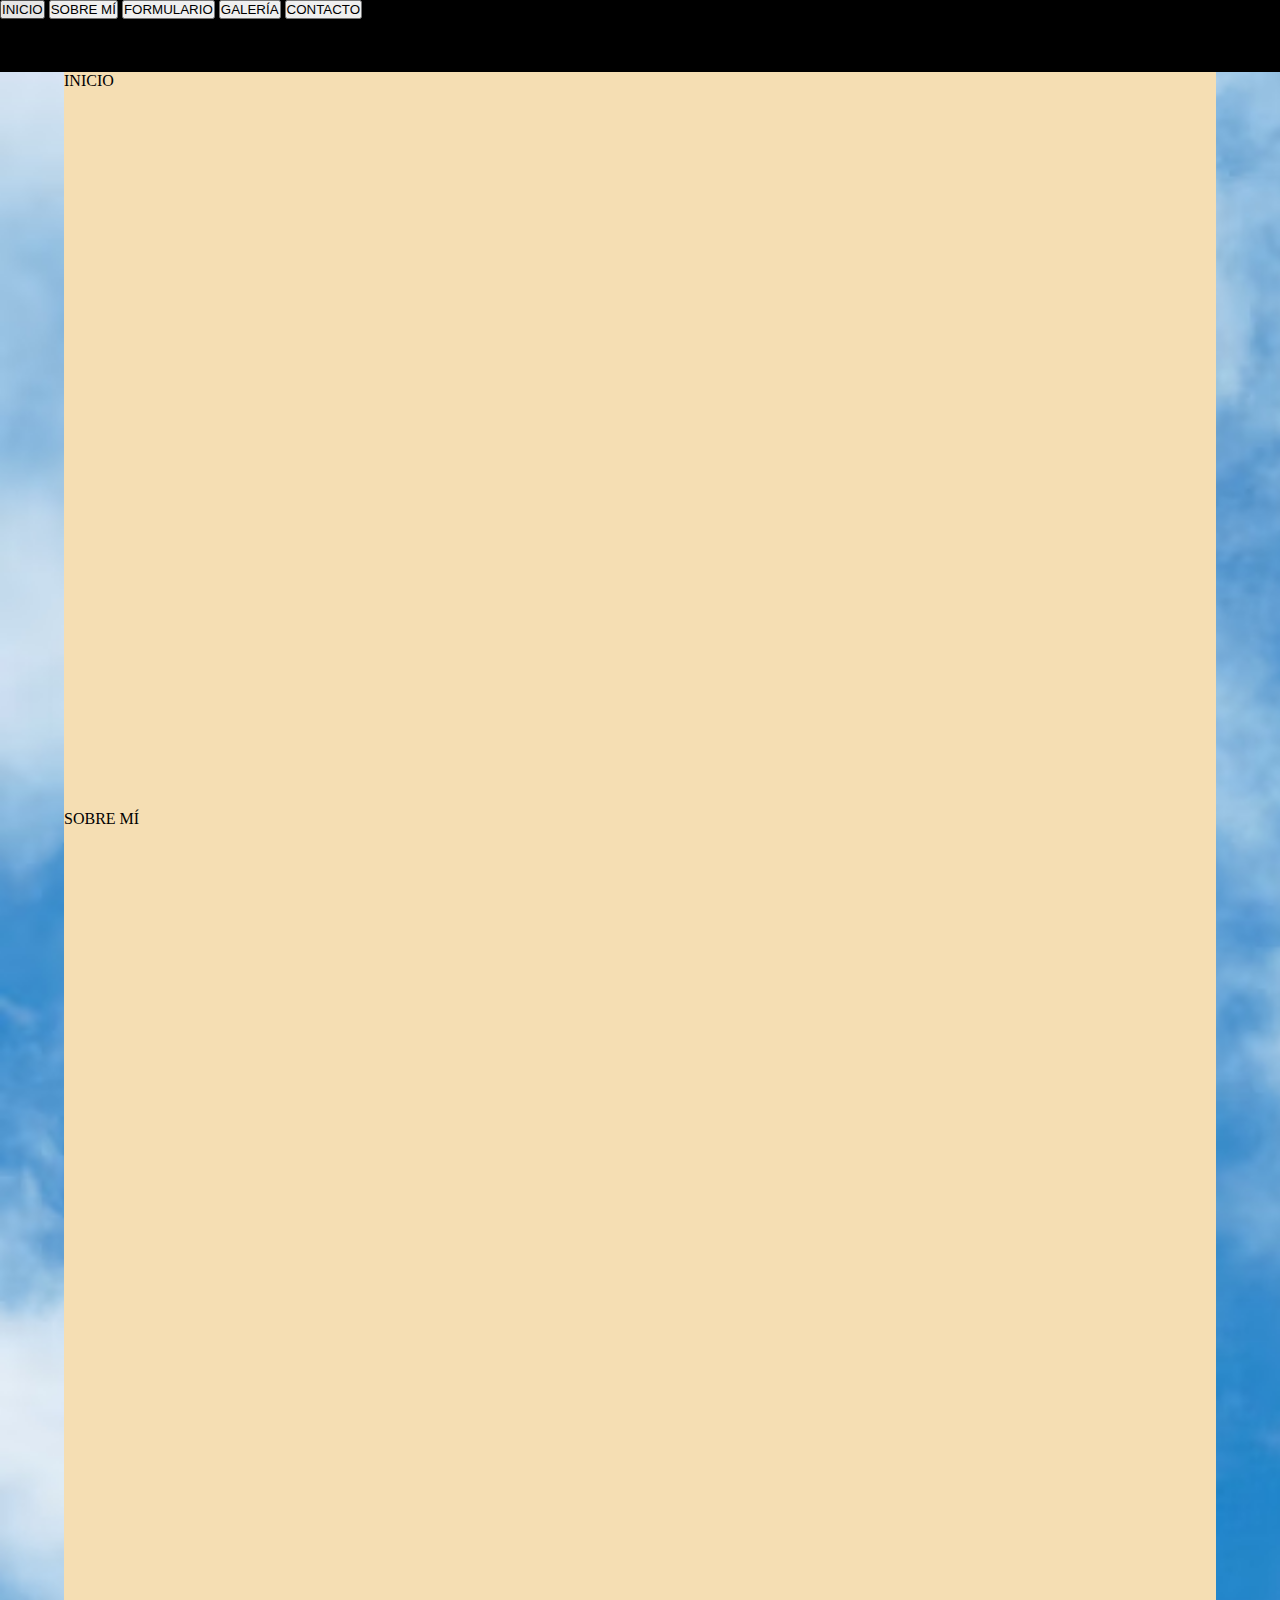
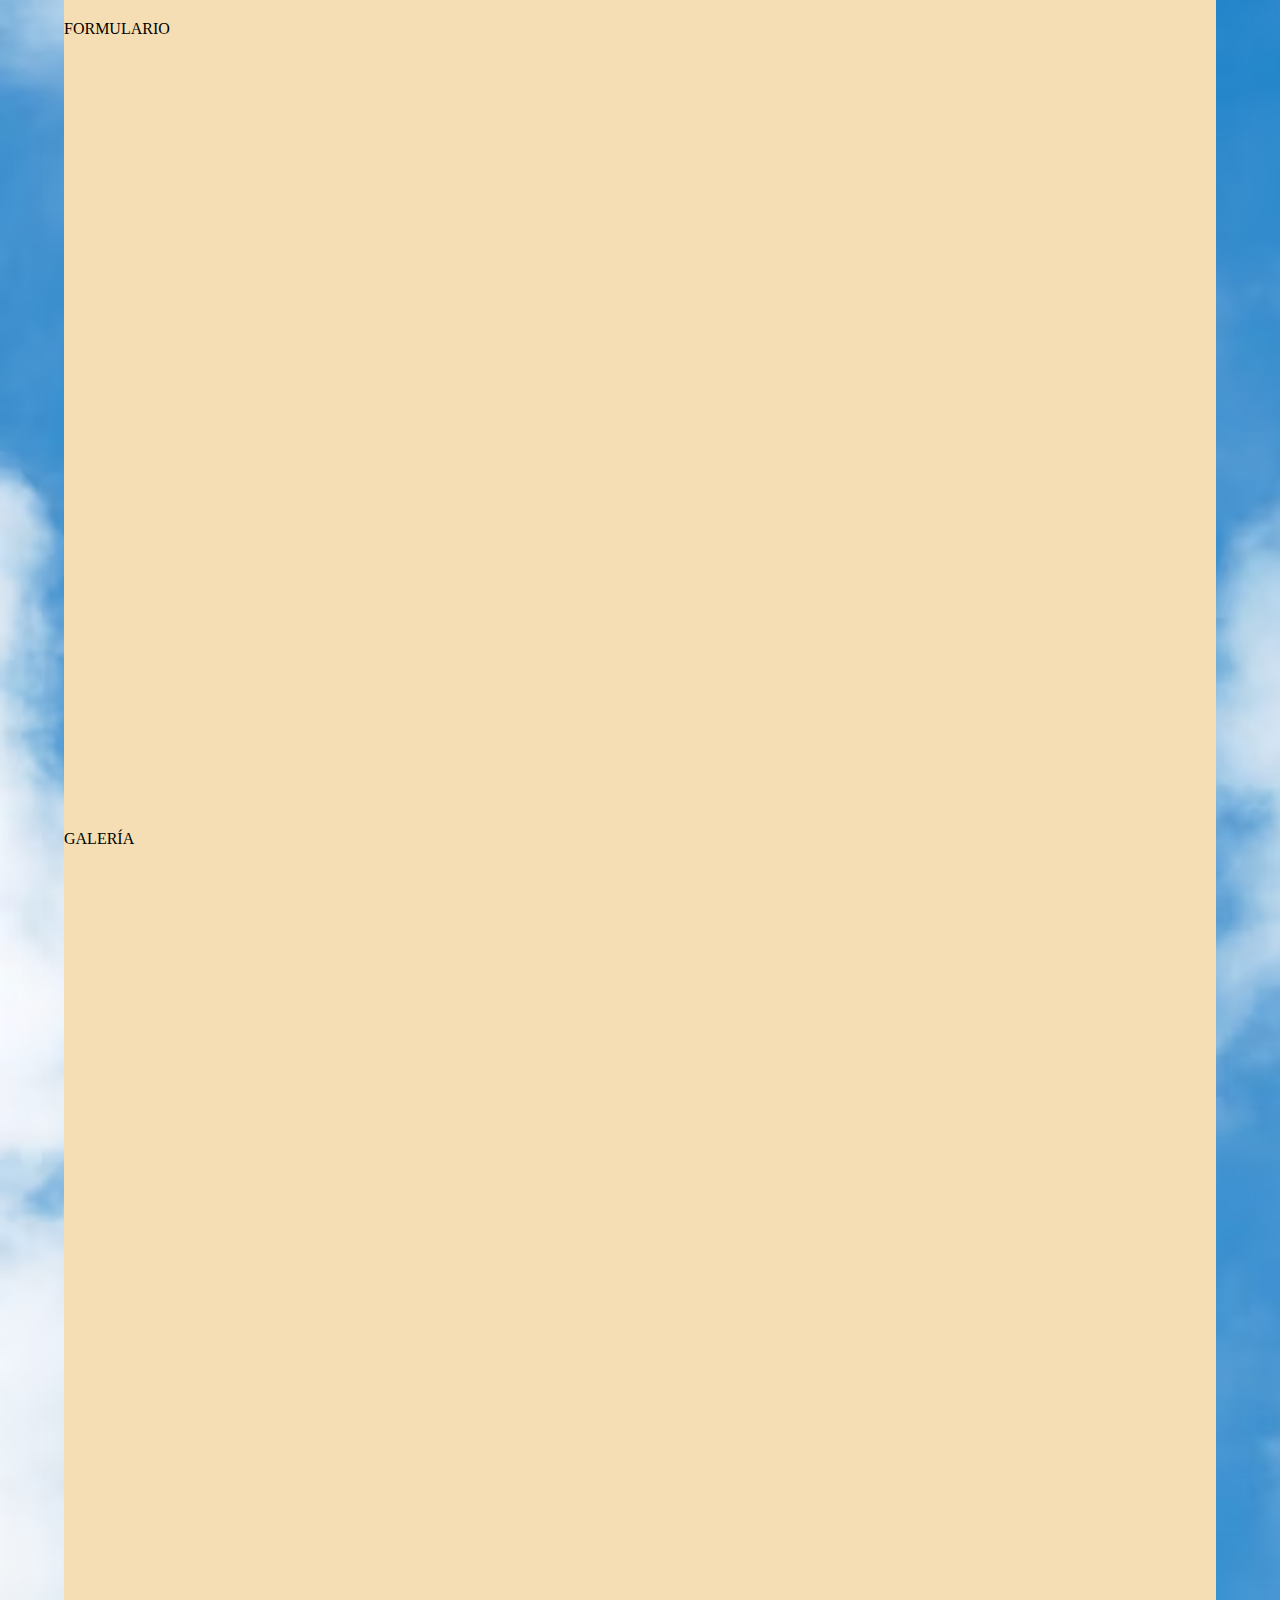
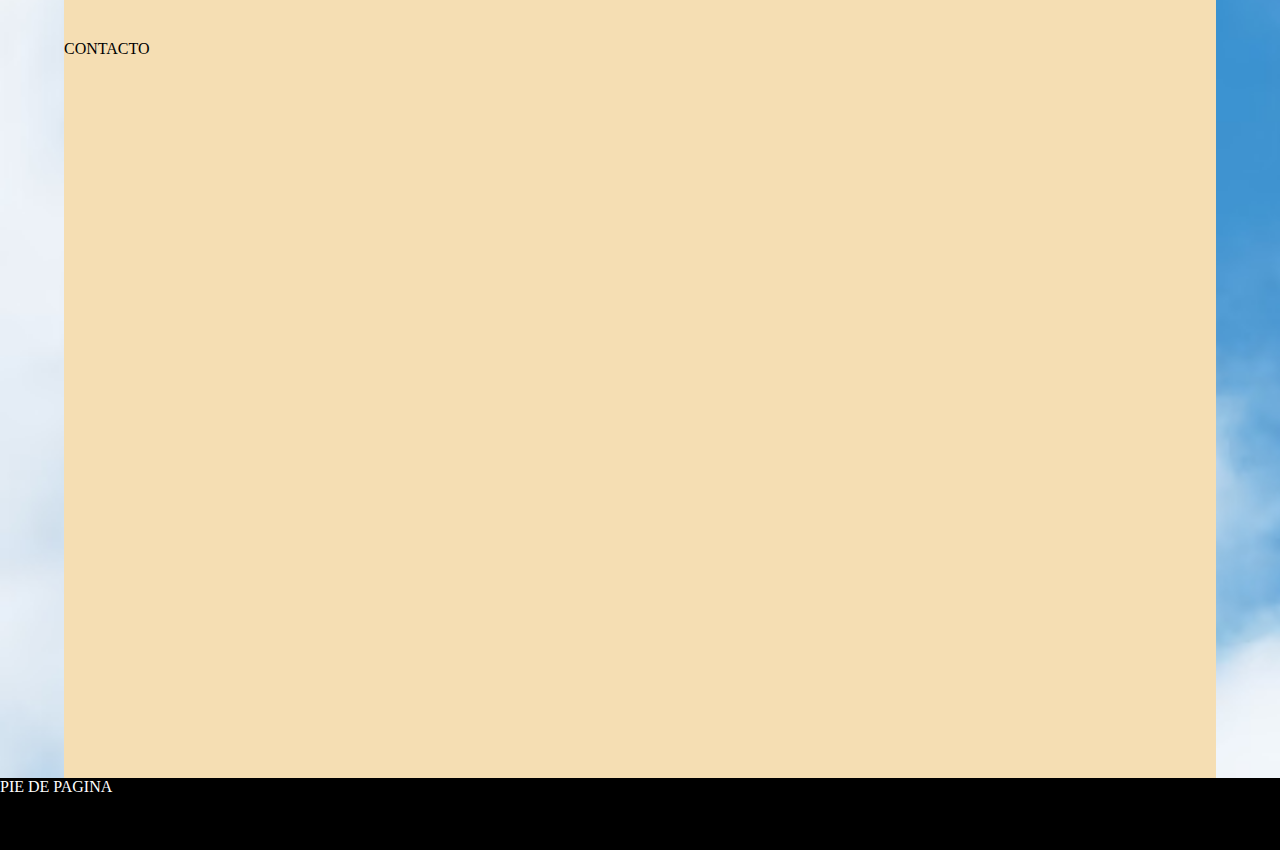
==== Responsive - Nico Massaccesi - 1º DAM/index.html @ 86c6ba63 "V0.1" ====
<!DOCTYPE html>
<html lang="es">
<head>
    <meta charset="UTF-8">
    <meta name="viewport" content="width=device-width, initial-scale=1.0">
    <link rel="stylesheet" href="./styles/styles.css">
    <title>PÁGINA PERSONAL</title>
</head>
<body>
    <header class="cabecera">
        <nav class="navegador">
            <a href="#inicio"><button>INICIO</button></a>
            <a href="#sobreMi"><button>SOBRE MÍ</button></a>
            <a href="#formulario"><button>FORMULARIO</button></a>
            <a href="#galeria"><button>GALERÍA</button></a>
            <a href="#contacto"><button>CONTACTO</button> </a>
            
            
            
              
        </nav>
    </header>
    <main class="principal">
        <section id="inicio">INICIO</section>
        <section id="sobreMi">SOBRE MÍ</section>
        <section id="formulario">FORMULARIO</section>
        <section id="galeria">GALERÍA</section>
        <section id="contacto">CONTACTO</section>
    </main>
    <footer class="pie">PIE DE PAGINA</footer>
</body>
</html>
---- Responsive - Nico Massaccesi - 1º DAM/styles/styles.css ----
*{
    margin: 0;
    padding: 0;
}
:root{
    --cabeceraPieHeight: 8vh;
    --sectionHeight: 90vh;
    --sectionWidth: 90vw;
}
.cabecera{
    background-color: black;
    color: white;
    height: var(--cabeceraPieHeight);
}
.principal{
    background-image: url(../images/sky.avif);
    background-repeat: no-repeat;
    background-size: cover;
    display: flex;
    flex-direction: column;
    justify-content: center;
    align-items: center;
    /* padding: 2vw; */

}
#inicio, #sobreMi, #formulario, #galeria, #contacto{
    background-color:wheat;
    /* margin: 2vw; */
}
#inicio{
    height: calc(var(--sectionHeight) - var(--cabeceraPieHeight)) ;
    width: var(--sectionWidth);
}   
#sobreMi{
    height: var(--sectionHeight);
    width: var(--sectionWidth);

}
#formulario{
    height: var(--sectionHeight);
    width: var(--sectionWidth);
}
#galeria{
    height: var(--sectionHeight);
    width: var(--sectionWidth);
}
#contacto{
    height: calc(var(--sectionHeight) - var(--cabeceraPieHeight)) ;
    width: var(--sectionWidth);
}
.pie{
    background-color: black;
    color: white;
    height: var(--cabeceraPieHeight);
}
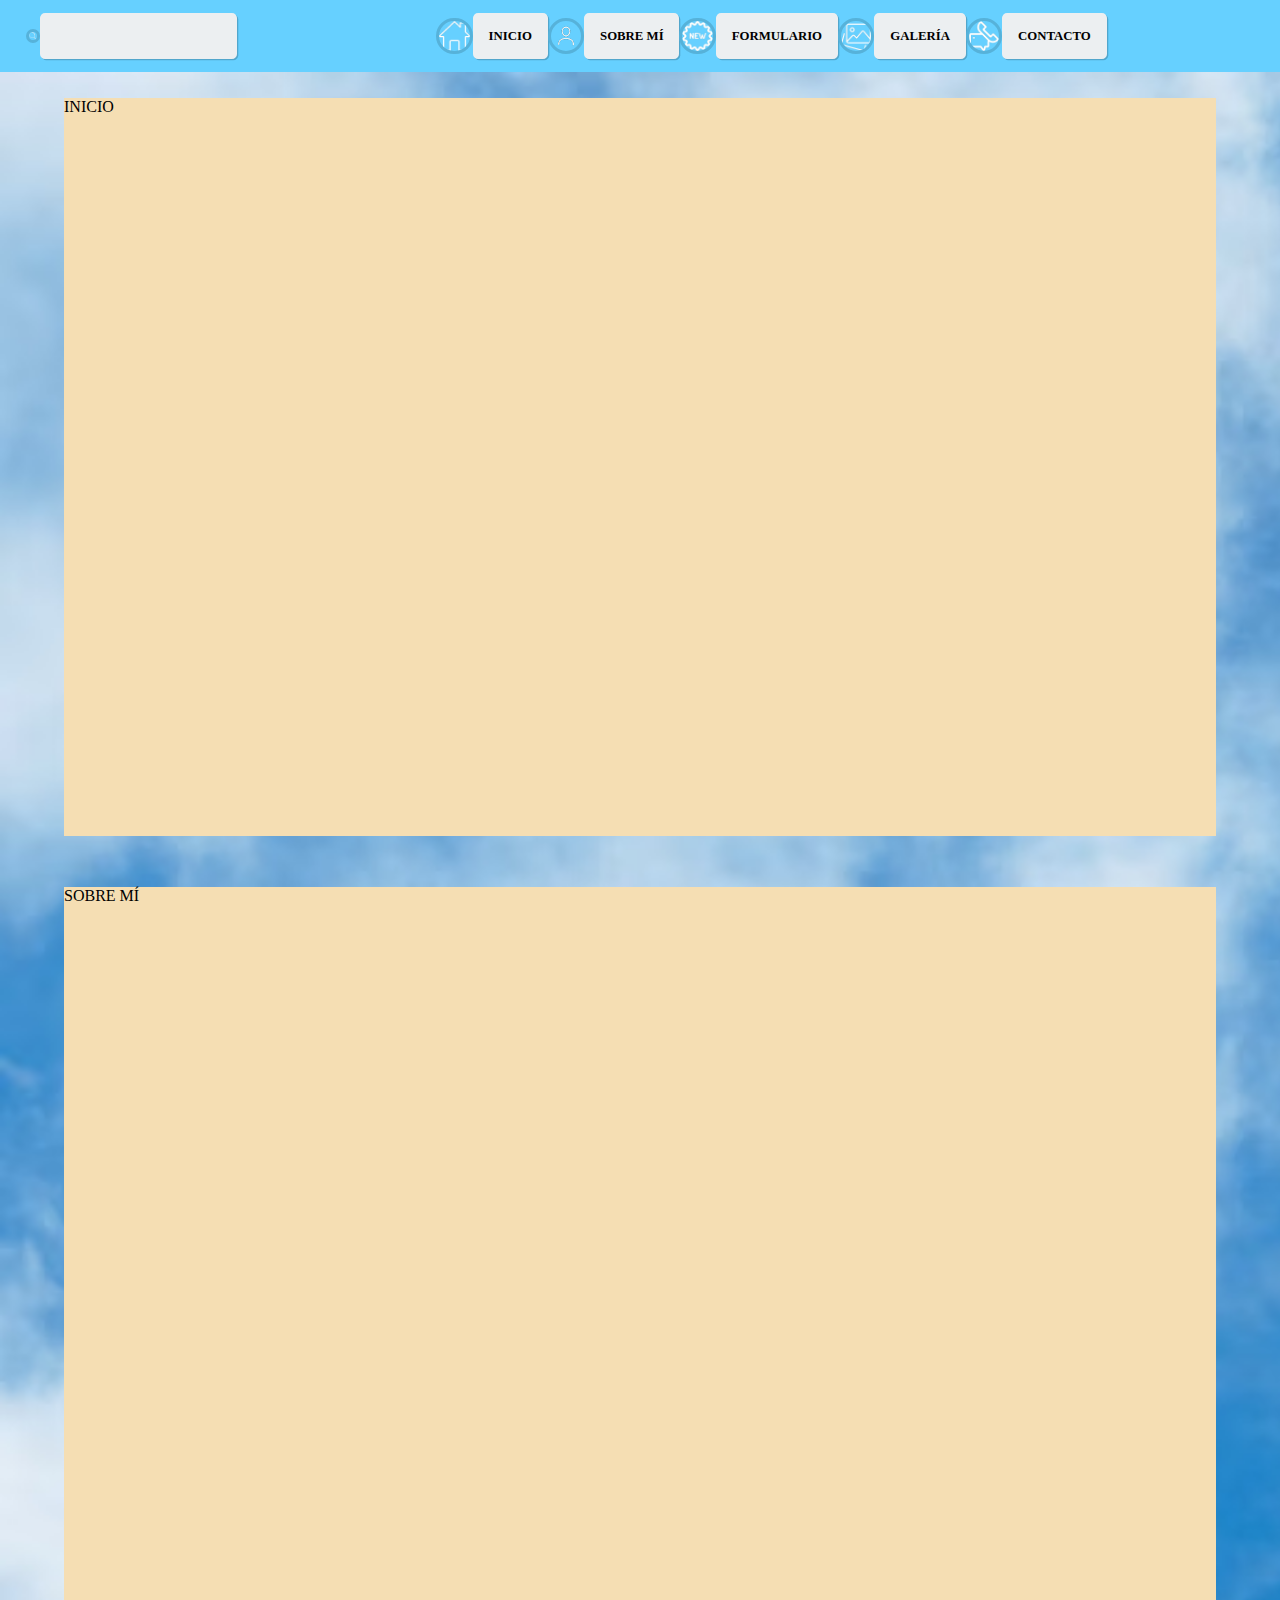
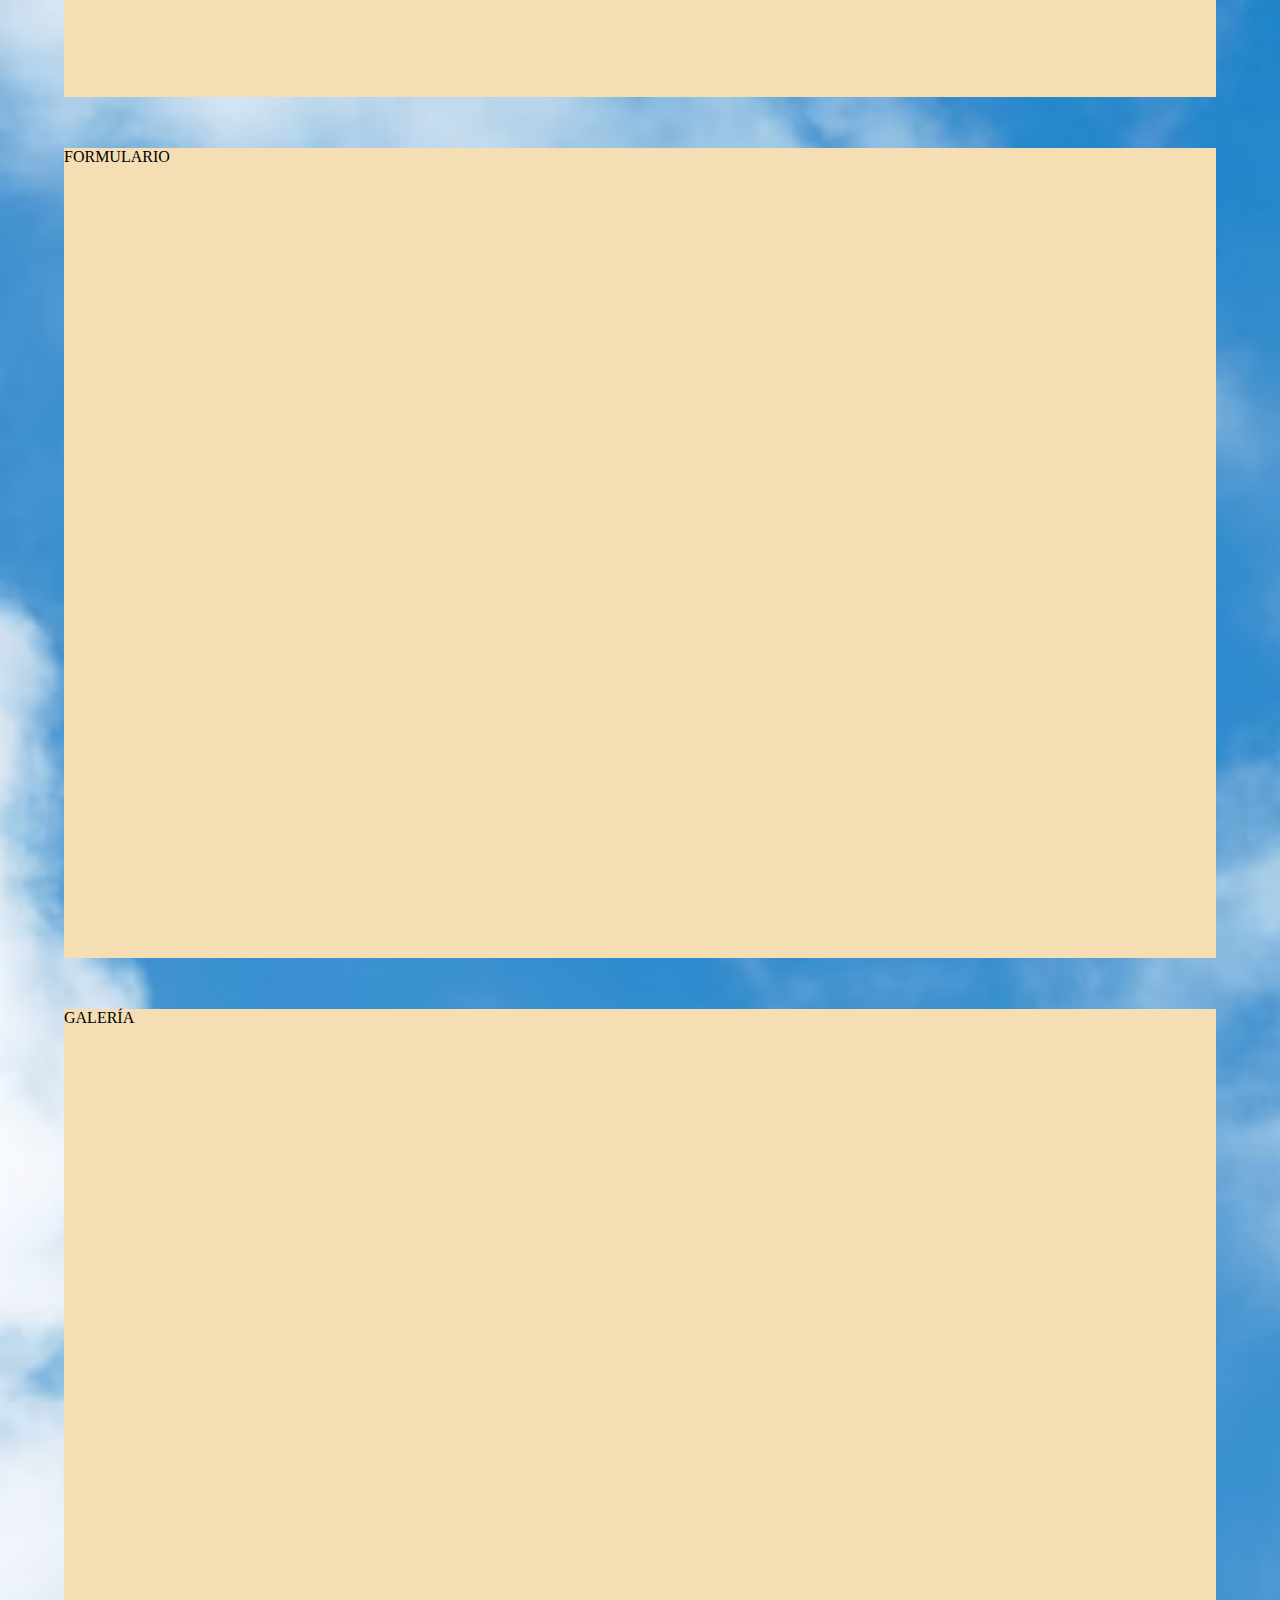
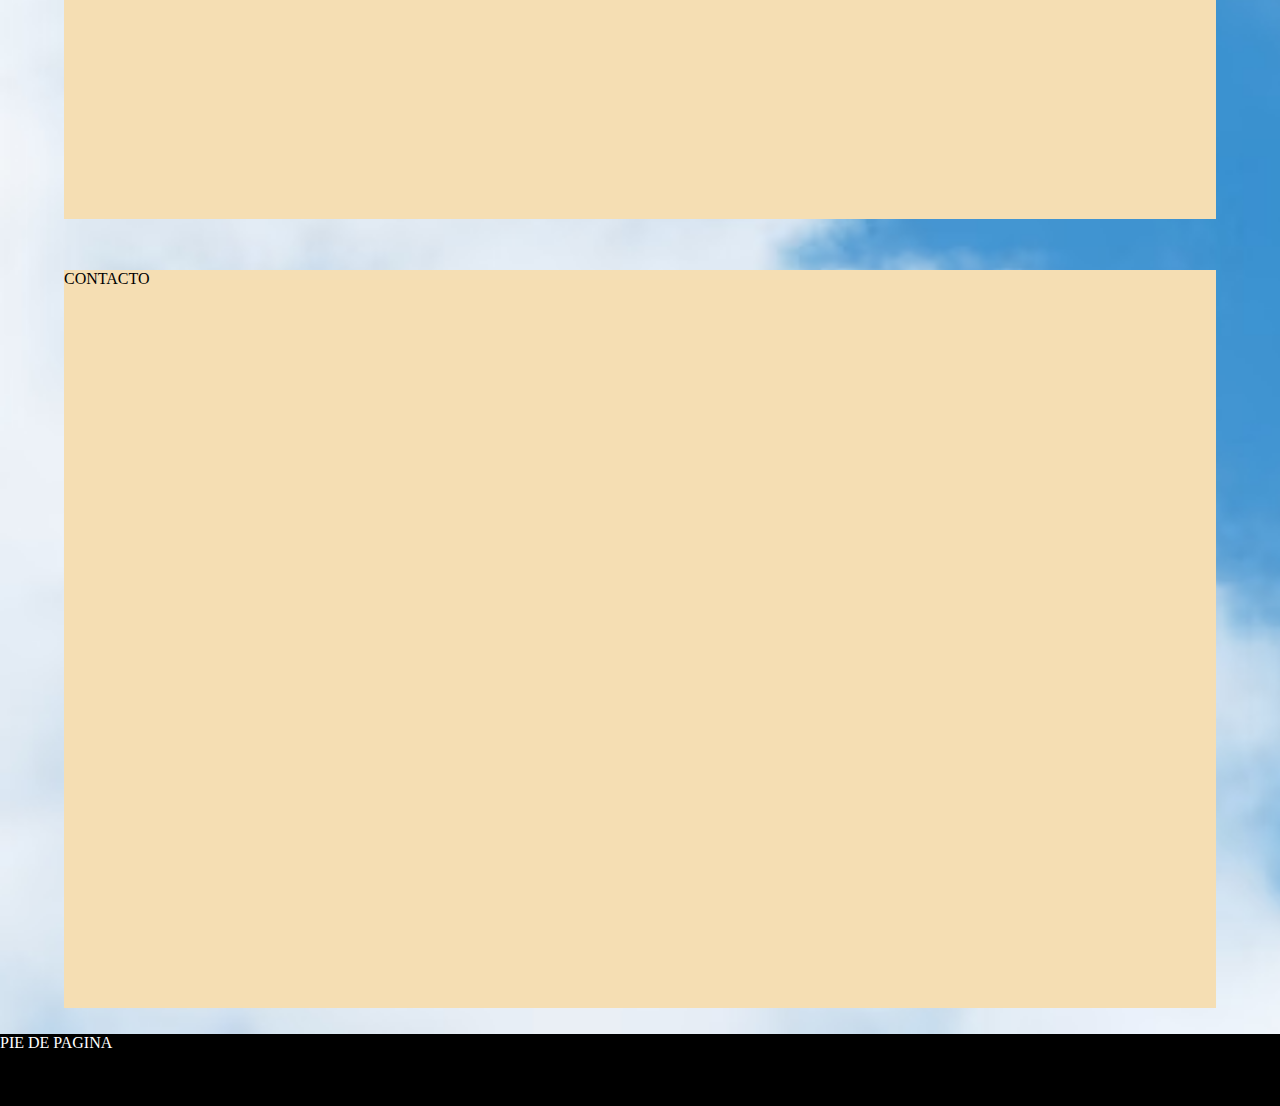
==== commit e47a9803: "Commit 17/11/2023 Viernes" ====
--- a/Responsive - Nico Massaccesi - 1º DAM/index.html
+++ b/Responsive - Nico Massaccesi - 1º DAM/index.html
@@ -8,11 +8,20 @@
 </head>
 <body>
     <header class="cabecera">
-        <nav class="navegador">
+        <nav class="navegadorBuscador">
+            <img class="icono" src="./images/buscar.png" alt="ERROR">
+            <input type="search">
+        </nav>
+        <nav class="navegadorBotones">
+            <img class="icono" src="./images/inicio.png" alt="ERROR">
             <a href="#inicio"><button>INICIO</button></a>
+            <img class="icono" src="./images/sobremi.png" alt="ERROR">
             <a href="#sobreMi"><button>SOBRE MÍ</button></a>
+            <img class="icono" src="./images/formulario.png" alt="ERROR">
             <a href="#formulario"><button>FORMULARIO</button></a>
+            <img class="icono" src="./images/galeria.png" alt="ERROR">
             <a href="#galeria"><button>GALERÍA</button></a>
+            <img class="icono" src="./images/contacto.png" alt="ERROR">
             <a href="#contacto"><button>CONTACTO</button> </a>
             
             
--- a/Responsive - Nico Massaccesi - 1º DAM/styles/styles.css
+++ b/Responsive - Nico Massaccesi - 1º DAM/styles/styles.css
@@ -6,11 +6,50 @@
     --cabeceraPieHeight: 8vh;
     --sectionHeight: 90vh;
     --sectionWidth: 90vw;
+    --lightBlueBackground: #66D0FF;
+    --cloudColor: #ECEFF1;
 }
 .cabecera{
-    background-color: black;
-    color: white;
+    background-color: var(--lightBlueBackground);
+    color: var(--cloudColor);
     height: var(--cabeceraPieHeight);
+    display: flex;
+    justify-content:space-between;
+    align-items: center;
+}
+
+
+.navegadorBuscador, .navegadorBotones{
+    display: flex;
+    justify-content: center;
+    align-items: center;
+}
+.icono{
+    border: 3px solid #56b2da;
+    border-radius: 100%;
+    height: 3%;
+    width: 3%;
+}
+
+button, input {
+    background: var(--cloudColor);
+    font-family: inherit;
+    padding: 1em;
+    font-weight: 900;
+    font-size: 1vw;
+    border: 3px solid var(--cloudColor);
+    border-radius: 0.4em;
+    box-shadow: 0.1em 0.1em rgba(0, 0, 0, 0.2);
+}
+
+button:hover {
+    transform: translate(-0.05em, -0.05em);
+    box-shadow: 0.15em 0.15em;
+}
+
+button:active {
+    transform: translate(0.05em, 0.05em);
+    box-shadow: 0.05em 0.05em;
 }
 .principal{
     background-image: url(../images/sky.avif);
@@ -25,7 +64,7 @@
 }
 #inicio, #sobreMi, #formulario, #galeria, #contacto{
     background-color:wheat;
-    /* margin: 2vw; */
+    margin: 2vw;
 }
 #inicio{
     height: calc(var(--sectionHeight) - var(--cabeceraPieHeight)) ;
@@ -52,4 +91,10 @@
     background-color: black;
     color: white;
     height: var(--cabeceraPieHeight);
+}
+
+@media screen and (max-width : 768px) {
+    .principal{
+        background-image: url(../images/night-sky.jpg);
+    }
 }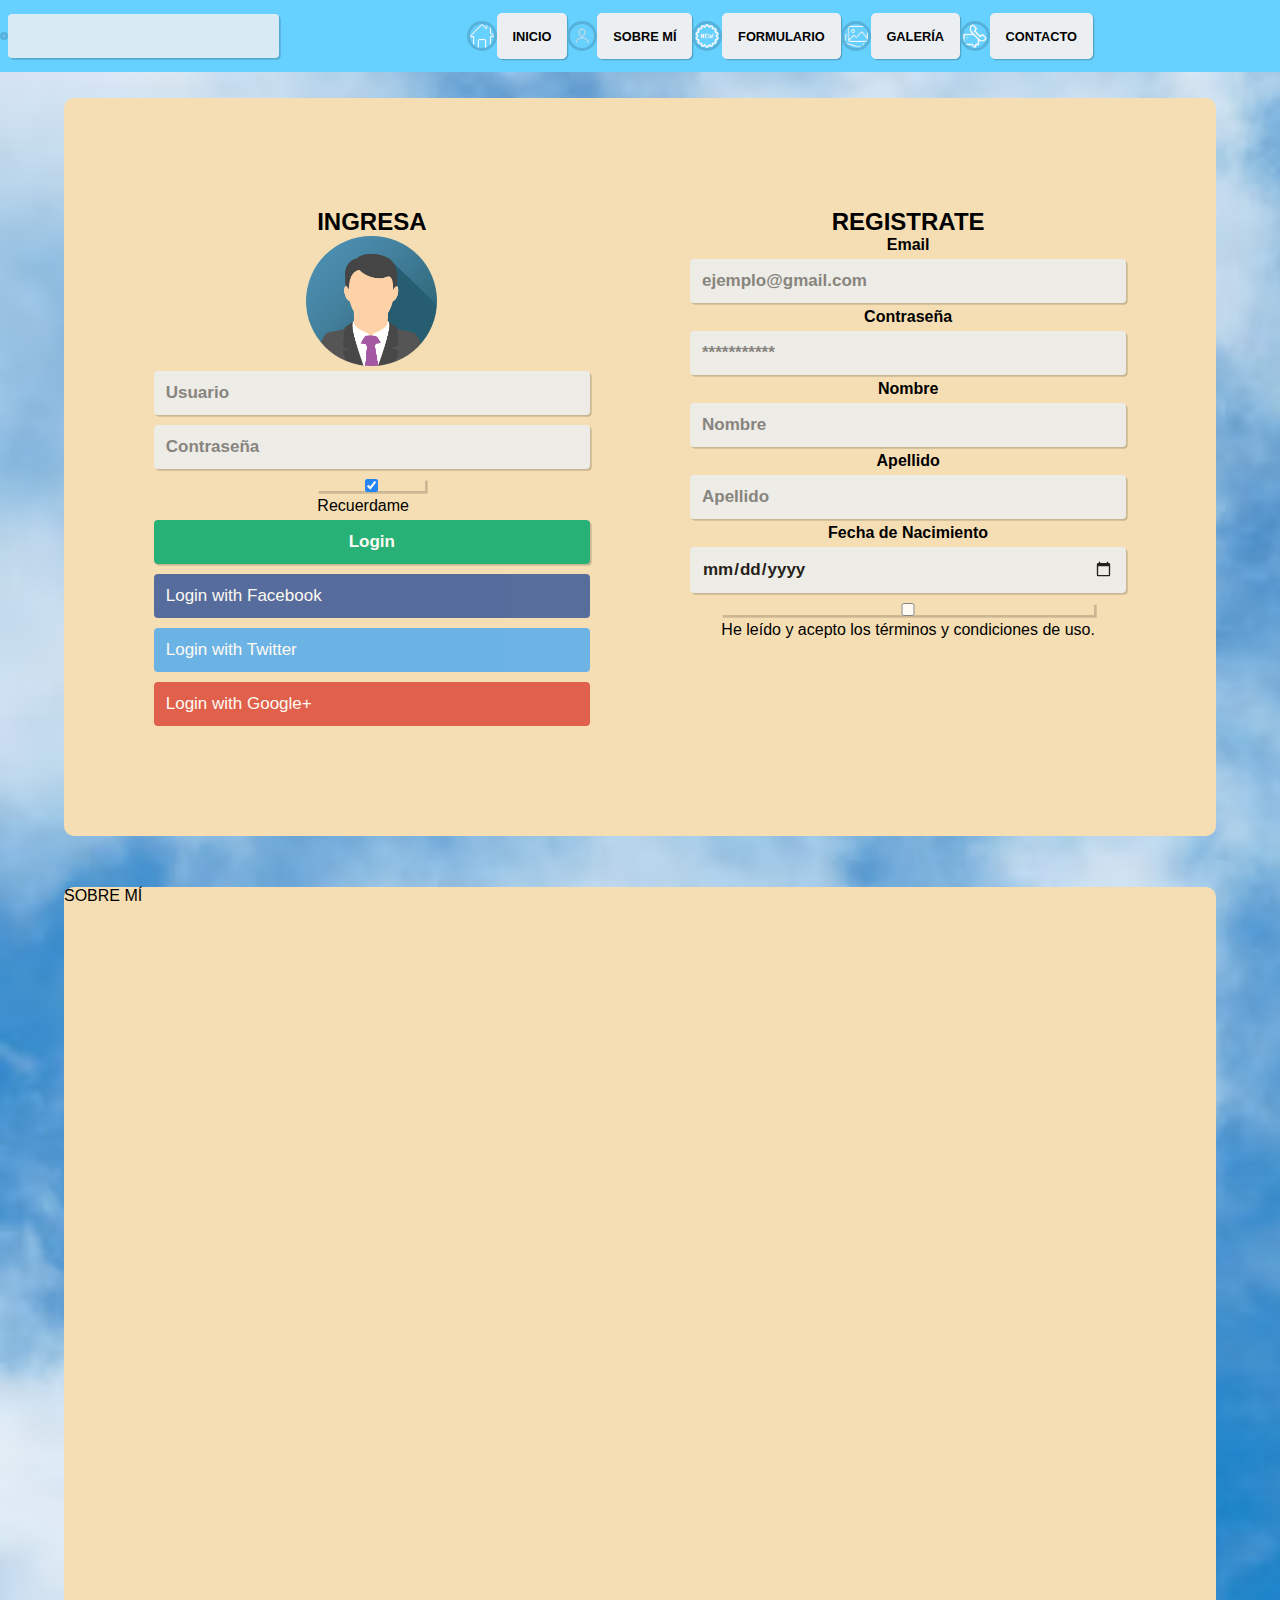
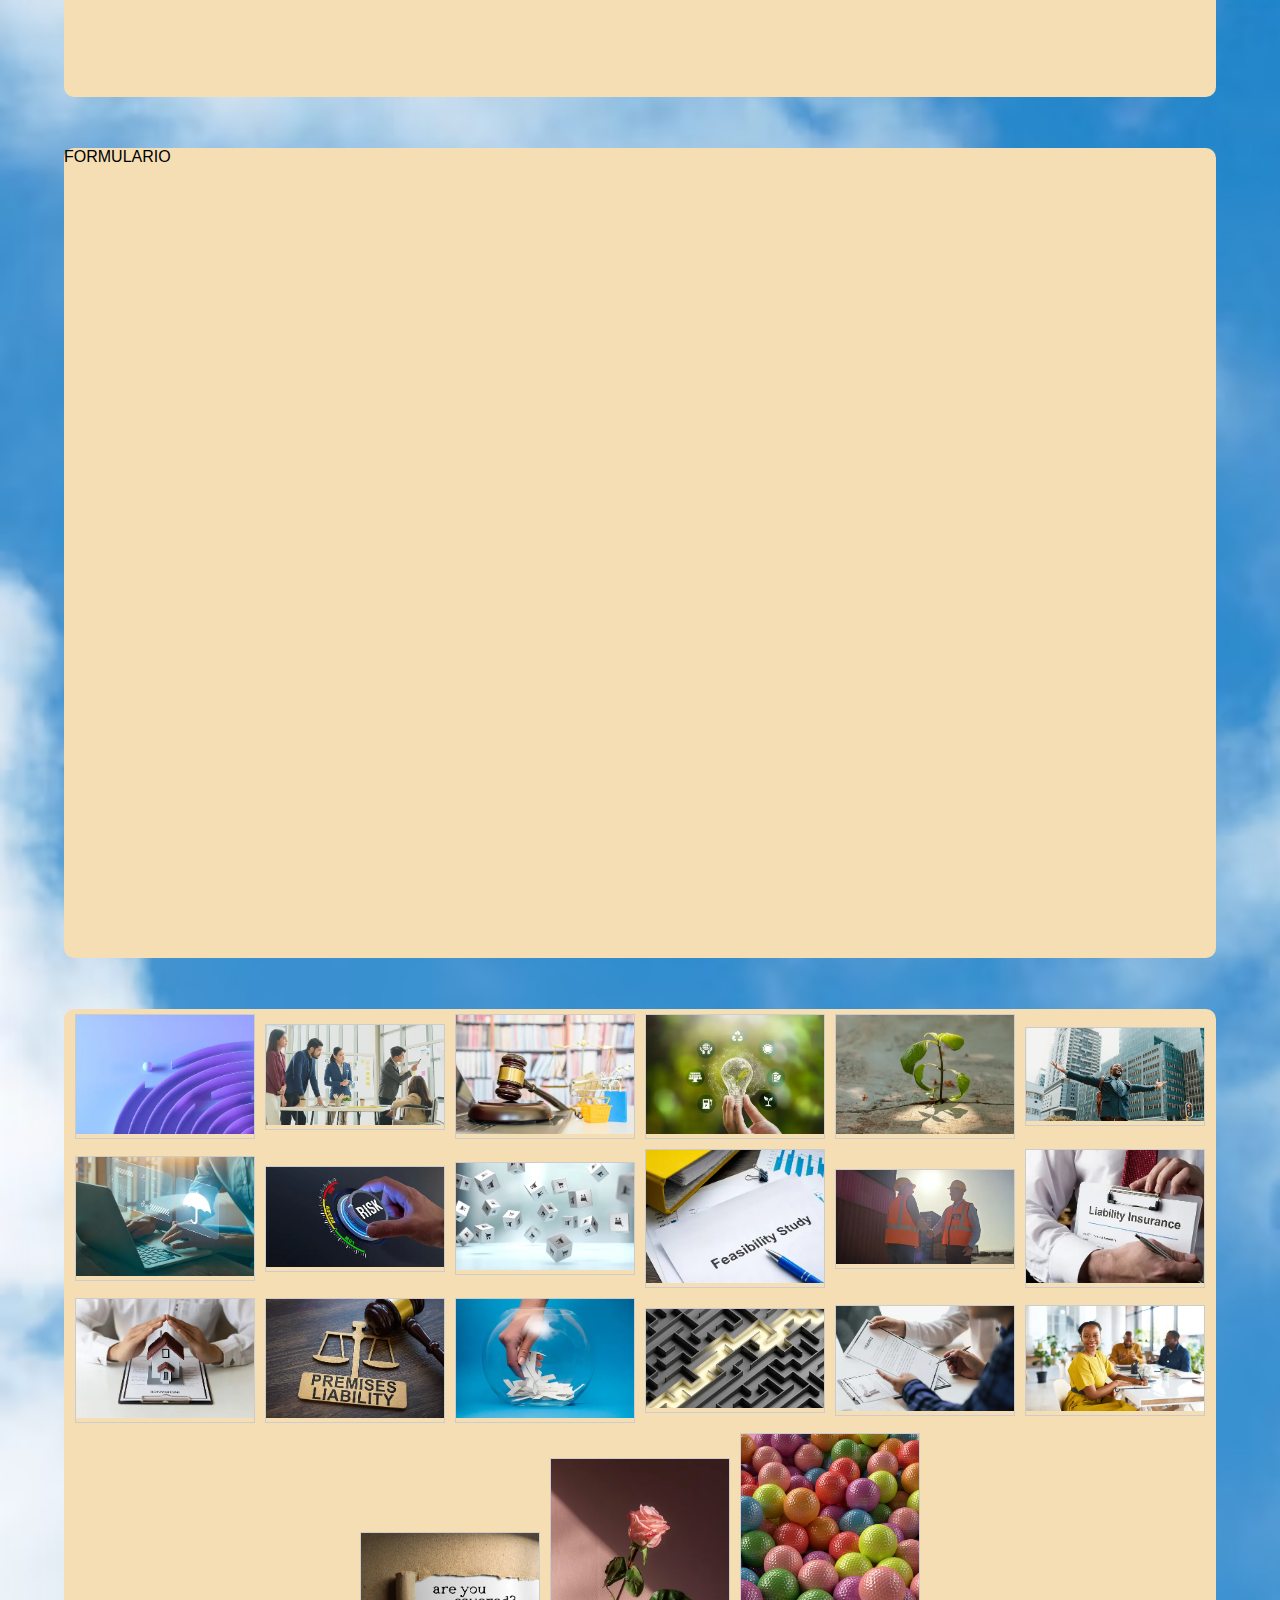
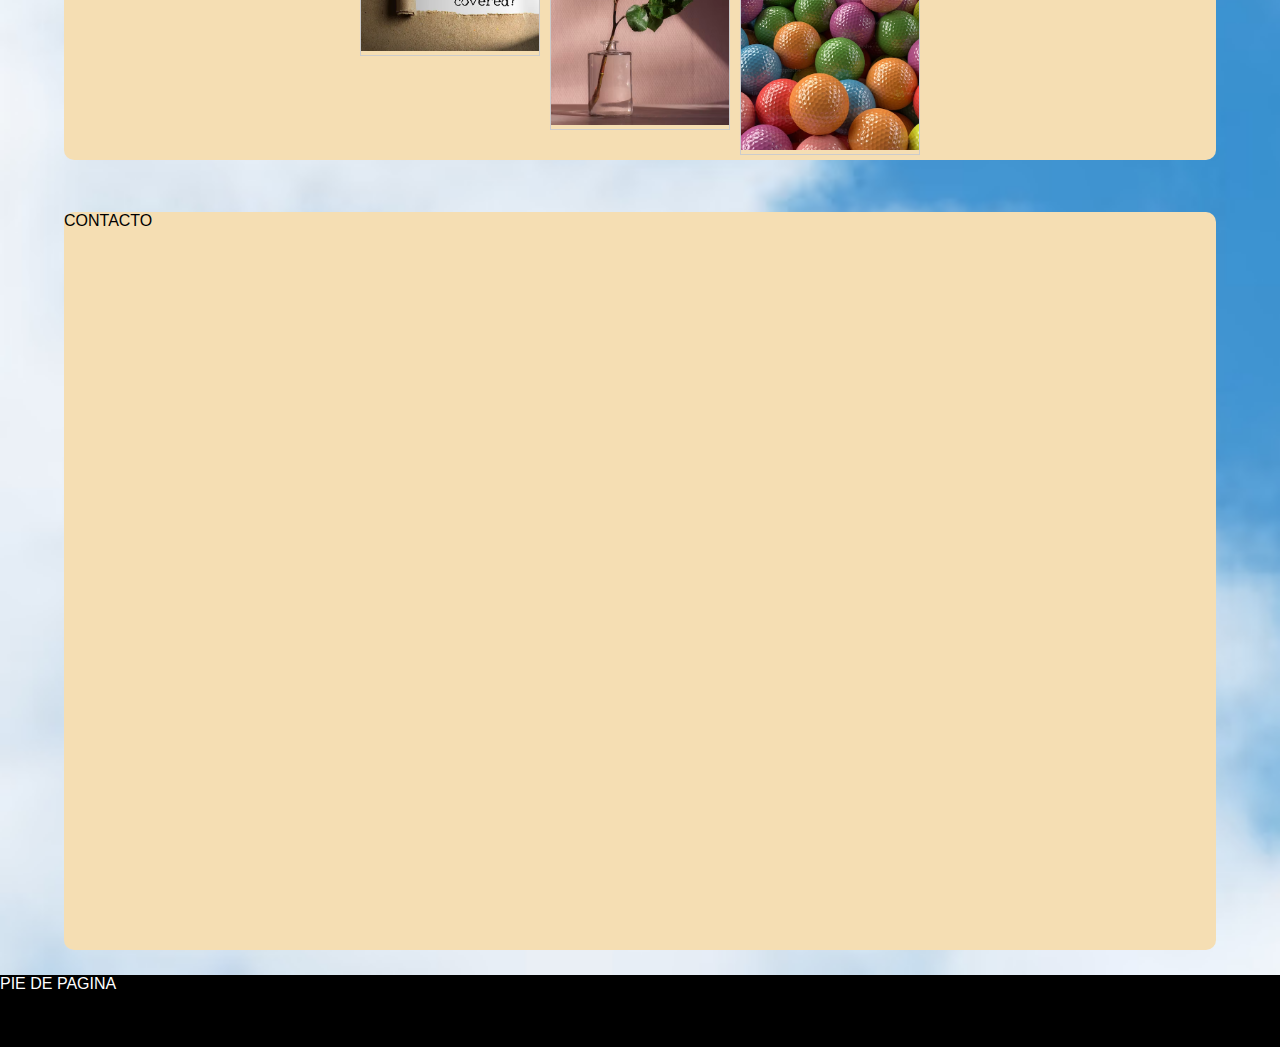
==== commit 8e4315b7: "21/11/2023" ====
--- a/Responsive - Nico Massaccesi - 1º DAM/index.html
+++ b/Responsive - Nico Massaccesi - 1º DAM/index.html
@@ -30,10 +30,165 @@
         </nav>
     </header>
     <main class="principal">
-        <section id="inicio">INICIO</section>
+        <section id="inicio">
+            <div>
+                <div class="fila">
+                    
+
+                    <form class="columna">
+                        <h2>INGRESA</h2>
+                        <img class="img_avatar" src="./images/inicio/img_avatar.png" alt="ERROR">
+                        <input type="text" name="username" placeholder="Usuario" required>
+                        <input type="password" name="password" placeholder="Contraseña" required>
+                        <label>
+                            <input class="condicionesCheckbox" type="checkbox" checked="checked" name="recordar"> Recuerdame
+                        </label>
+                        <input class="login" type="submit" value="Login">
+                        
+                        <a href="#" class="fb btn">
+                            <i class="fa fa-facebook fa-fw"></i> Login with Facebook
+                        </a>
+                        <a href="#" class="twitter btn">
+                            <i class="fa fa-twitter fa-fw"></i> Login with Twitter
+                        </a>
+                        <a href="#" class="google btn">
+                            <i class="fa fa-google fa-fw"></i> Login with Google+
+                        </a> 
+                    </form>
+            
+
+                    <form class="columna">
+                        <h2>REGISTRATE</h2>
+                        <label for="emailRegistro"><b>Email</b></label>
+                        <input type="email" placeholder="ejemplo@gmail.com" name="emailRegistro">
+                        <label for="passwordRegistro"><b>Contraseña</b></label>
+                        <input type="password" placeholder="***********" name="passwordRegistro">
+                        <label for="nombreRegistro"><b>Nombre</b></label>
+                        <input type="text" placeholder="Nombre" name="nombreRegistro">
+                        <label for="apellidoRegistro"><b>Apellido</b></label>
+                        <input type="text" placeholder="Apellido" name="apellidoRegistro">
+                        <label for="nacimientoRegistro"><b>Fecha de Nacimiento</b></label>
+                        <input type="date" placeholder="ejemplo@gmail.com" name="nacimientoRegistro">
+                        <div class="condicionesCheckbox">
+                            <input type="checkbox" required>
+                            <p>He leído y acepto los términos y condiciones de uso.</p>
+                        </div>
+
+                    </form>
+                </div>
+            </div>
+        </section>
         <section id="sobreMi">SOBRE MÍ</section>
         <section id="formulario">FORMULARIO</section>
-        <section id="galeria">GALERÍA</section>
+        <section id="galeria">
+            <div class="gallery">
+                <a target="_blank" href="./images/gallery/imagen (1).webp">
+                <img src="./images/gallery/imagen (1).webp" alt="ERROR" width="600" height="400">
+                </a>
+            </div>
+            <div class="gallery">
+                <a target="_blank" href="./images/gallery/imagen (2).webp">
+                <img src="./images/gallery/imagen (2).webp" alt="ERROR" width="600" height="400">
+                </a>
+            </div>
+            <div class="gallery">
+                <a target="_blank" href="./images/gallery/imagen (3).webp">
+                <img src="./images/gallery/imagen (3).webp" alt="ERROR" width="600" height="400">
+                </a>
+            </div>
+            <div class="gallery">
+                <a target="_blank" href="./images/gallery/imagen (4).webp">
+                <img src="./images/gallery/imagen (4).webp" alt="ERROR" width="600" height="400">
+                </a>
+            </div>
+            <div class="gallery">
+                <a target="_blank" href="./images/gallery/imagen (5).webp">
+                <img src="./images/gallery/imagen (5).webp" alt="ERROR" width="600" height="400">
+                </a>
+            </div>
+            <div class="gallery">
+                <a target="_blank" href="./images/gallery/imagen (6).webp">
+                <img src="./images/gallery/imagen (6).webp" alt="ERROR" width="600" height="400">
+                </a>
+            </div>
+            <div class="gallery">
+                <a target="_blank" href="./images/gallery/imagen (7).webp">
+                <img src="./images/gallery/imagen (7).webp" alt="ERROR" width="600" height="400">
+                </a>
+            </div>
+            <div class="gallery">
+                <a target="_blank" href="./images/gallery/imagen (8).webp">
+                <img src="./images/gallery/imagen (8).webp" alt="ERROR" width="600" height="400">
+                </a>
+            </div>
+            <div class="gallery">
+                <a target="_blank" href="./images/gallery/imagen (9).webp">
+                <img src="./images/gallery/imagen (9).webp" alt="ERROR" width="600" height="400">
+                </a>
+            </div>
+            <div class="gallery">
+                <a target="_blank" href="./images/gallery/imagen (10).webp">
+                <img src="./images/gallery/imagen (10).webp" alt="ERROR" width="600" height="400">
+                </a>
+            </div>
+            <div class="gallery">
+                <a target="_blank" href="./images/gallery/imagen (11).webp">
+                <img src="./images/gallery/imagen (11).webp" alt="ERROR" width="600" height="400">
+                </a>
+            </div>
+            <div class="gallery">
+                <a target="_blank" href="./images/gallery/imagen (12).webp">
+                <img src="./images/gallery/imagen (12).webp" alt="ERROR" width="600" height="400">
+                </a>
+            </div>
+            <div class="gallery">
+                <a target="_blank" href="./images/gallery/imagen (13).webp">
+                <img src="./images/gallery/imagen (13).webp" alt="ERROR" width="600" height="400">
+                </a>
+            </div>
+            <div class="gallery">
+                <a target="_blank" href="./images/gallery/imagen (14).webp">
+                <img src="./images/gallery/imagen (14).webp" alt="ERROR" width="600" height="400">
+                </a>
+            </div>
+            <div class="gallery">
+                <a target="_blank" href="./images/gallery/imagen (15).webp">
+                <img src="./images/gallery/imagen (15).webp" alt="ERROR" width="600" height="400">
+                </a>
+            </div>
+            <div class="gallery">
+                <a target="_blank" href="./images/gallery/imagen (16).webp">
+                <img src="./images/gallery/imagen (16).webp" alt="ERROR" width="600" height="400">
+                </a>
+            </div>
+            <div class="gallery">
+                <a target="_blank" href="./images/gallery/imagen (17).webp">
+                <img src="./images/gallery/imagen (17).webp" alt="ERROR" width="600" height="400">
+                </a>
+            </div>
+            <div class="gallery">
+                <a target="_blank" href="./images/gallery/imagen (18).webp">
+                <img src="./images/gallery/imagen (18).webp" alt="ERROR" width="600" height="400">
+                </a>
+            </div>
+            <div class="gallery">
+                <a target="_blank" href="./images/gallery/imagen (19).webp">
+                <img src="./images/gallery/imagen (19).webp" alt="ERROR" width="600" height="400">
+                </a>
+            </div>
+            <div class="gallery">
+                <a target="_blank" href="./images/gallery/imagen (20).avif">
+                <img src="./images/gallery/imagen (20).avif" alt="ERROR" width="600" height="400">
+                </a>
+            </div>
+            <div class="gallery">
+                <a target="_blank" href="./images/gallery/imagen (21).avif">
+                <img src="./images/gallery/imagen (21).avif" alt="ERROR" width="600" height="400">
+                </a>
+            </div>
+            
+        </section>
+            
         <section id="contacto">CONTACTO</section>
     </main>
     <footer class="pie">PIE DE PAGINA</footer>
--- a/Responsive - Nico Massaccesi - 1º DAM/styles/styles.css
+++ b/Responsive - Nico Massaccesi - 1º DAM/styles/styles.css
@@ -1,37 +1,45 @@
-*{
+* {
     margin: 0;
     padding: 0;
-}
-:root{
+    box-sizing: border-box;
+}
+
+:root {
     --cabeceraPieHeight: 8vh;
     --sectionHeight: 90vh;
     --sectionWidth: 90vw;
     --lightBlueBackground: #66D0FF;
     --cloudColor: #ECEFF1;
 }
-.cabecera{
+
+body{font-family: Arial, Helvetica, sans-serif;}
+
+.cabecera {
     background-color: var(--lightBlueBackground);
     color: var(--cloudColor);
     height: var(--cabeceraPieHeight);
     display: flex;
-    justify-content:space-between;
-    align-items: center;
-}
-
-
-.navegadorBuscador, .navegadorBotones{
-    display: flex;
-    justify-content: center;
-    align-items: center;
-}
-.icono{
+    justify-content: space-between;
+    align-items: center;
+}
+
+
+.navegadorBuscador,
+.navegadorBotones {
+    display: flex;
+    justify-content: center;
+    align-items: center;
+}
+
+.icono {
     border: 3px solid #56b2da;
     border-radius: 100%;
     height: 3%;
     width: 3%;
 }
 
-button, input {
+button,
+input {
     background: var(--cloudColor);
     font-family: inherit;
     padding: 1em;
@@ -51,7 +59,8 @@
     transform: translate(0.05em, 0.05em);
     box-shadow: 0.05em 0.05em;
 }
-.principal{
+
+.principal {
     background-image: url(../images/sky.avif);
     background-repeat: no-repeat;
     background-size: cover;
@@ -59,42 +68,181 @@
     flex-direction: column;
     justify-content: center;
     align-items: center;
-    /* padding: 2vw; */
-
-}
-#inicio, #sobreMi, #formulario, #galeria, #contacto{
-    background-color:wheat;
+
+}
+
+#inicio,
+#sobreMi,
+#formulario,
+#galeria,
+#contacto {
+    background-color: wheat;
     margin: 2vw;
-}
-#inicio{
-    height: calc(var(--sectionHeight) - var(--cabeceraPieHeight)) ;
-    width: var(--sectionWidth);
-}   
-#sobreMi{
+    border-radius: 10px;
+}
+
+#inicio {
+    height: calc(var(--sectionHeight) - var(--cabeceraPieHeight));
+    width: var(--sectionWidth);
+    display: flex;
+    justify-content: center;
+    align-items: center;
+}
+
+.img_avatar{
+    width: 30%;
+    border-radius: 50%;
+}
+
+
+/* style inputs and link buttons */
+input,
+.btn {
+  width: 100%;
+  padding: 12px;
+  border: none;
+  border-radius: 4px;
+  margin: 5px 0;
+  opacity: 0.85;
+  display: inline-block;
+  font-size: 17px;
+  line-height: 20px;
+  text-decoration: none; /* remove underline from anchors */
+}
+
+input:hover,
+.btn:hover {
+  opacity: 1;
+}
+
+/* add appropriate colors to fb, twitter and google buttons */
+.fb {
+  background-color: #3B5998;
+  color: white;
+}
+
+.twitter {
+  background-color: #55ACEE;
+  color: white;
+}
+
+.google {
+  background-color: #dd4b39;
+  color: white;
+}
+
+/* style the submit button */
+input[type=submit] {
+  background-color: #04AA6D;
+  color: white;
+  cursor: pointer;
+}
+
+input[type=submit]:hover {
+  background-color: #45a049;
+}
+
+.fila{
+    display: flex;
+    flex-direction: row;
+    justify-content: center;
+    align-items: center;
+}
+/* Two-column layout */
+.columna {
+  display: flex;
+  flex-direction: column;
+  justify-content: center;
+  align-items: center;
+  width: 50%;
+  margin: auto;
+  padding: 0 50px;
+  margin-top: 6px;
+}
+
+
+
+/* vertical line */
+.vl {
+  
+  border: 2px solid #ddd;
+  height: 100%;
+  background-color: var(--lightBlueBackground);
+  display: flex;
+  justify-content: center;
+  align-items: center;
+}
+
+
+
+
+#sobreMi {
     height: var(--sectionHeight);
     width: var(--sectionWidth);
 
 }
-#formulario{
+
+#formulario {
     height: var(--sectionHeight);
     width: var(--sectionWidth);
 }
-#galeria{
-    height: var(--sectionHeight);
-    width: var(--sectionWidth);
-}
-#contacto{
-    height: calc(var(--sectionHeight) - var(--cabeceraPieHeight)) ;
-    width: var(--sectionWidth);
-}
-.pie{
+
+#galeria {
+    height: fit-content;
+    width: var(--sectionWidth);
+    display: flex;
+    justify-content: center;
+    align-items: center;
+    flex-wrap: wrap;
+}
+
+div.gallery {
+    margin: 5px;
+    border: 1px solid #ccc;
+    float: left;
+    width: 180px;
+}
+
+div.gallery:hover {
+    border: 1px solid #777;
+}
+
+div.gallery img {
+    width: 100%;
+    height: auto;
+}
+
+#contacto {
+    height: calc(var(--sectionHeight) - var(--cabeceraPieHeight));
+    width: var(--sectionWidth);
+}
+
+.pie {
     background-color: black;
     color: white;
     height: var(--cabeceraPieHeight);
 }
 
 @media screen and (max-width : 768px) {
-    .principal{
+    .principal {
         background-image: url(../images/night-sky.jpg);
     }
+    #galeria, #inicio{
+        height: fit-content;
+    }
+    .fila{
+        height: fit-content;
+        flex-direction: column;
+    }
+    .columna {
+        width: 100%;
+        margin-top: 0;
+      }
+      
+      
+      /* show the hidden text on small screens */
+      .hide-md-lg {
+        display: block;
+        text-align: center;
+      }
 }